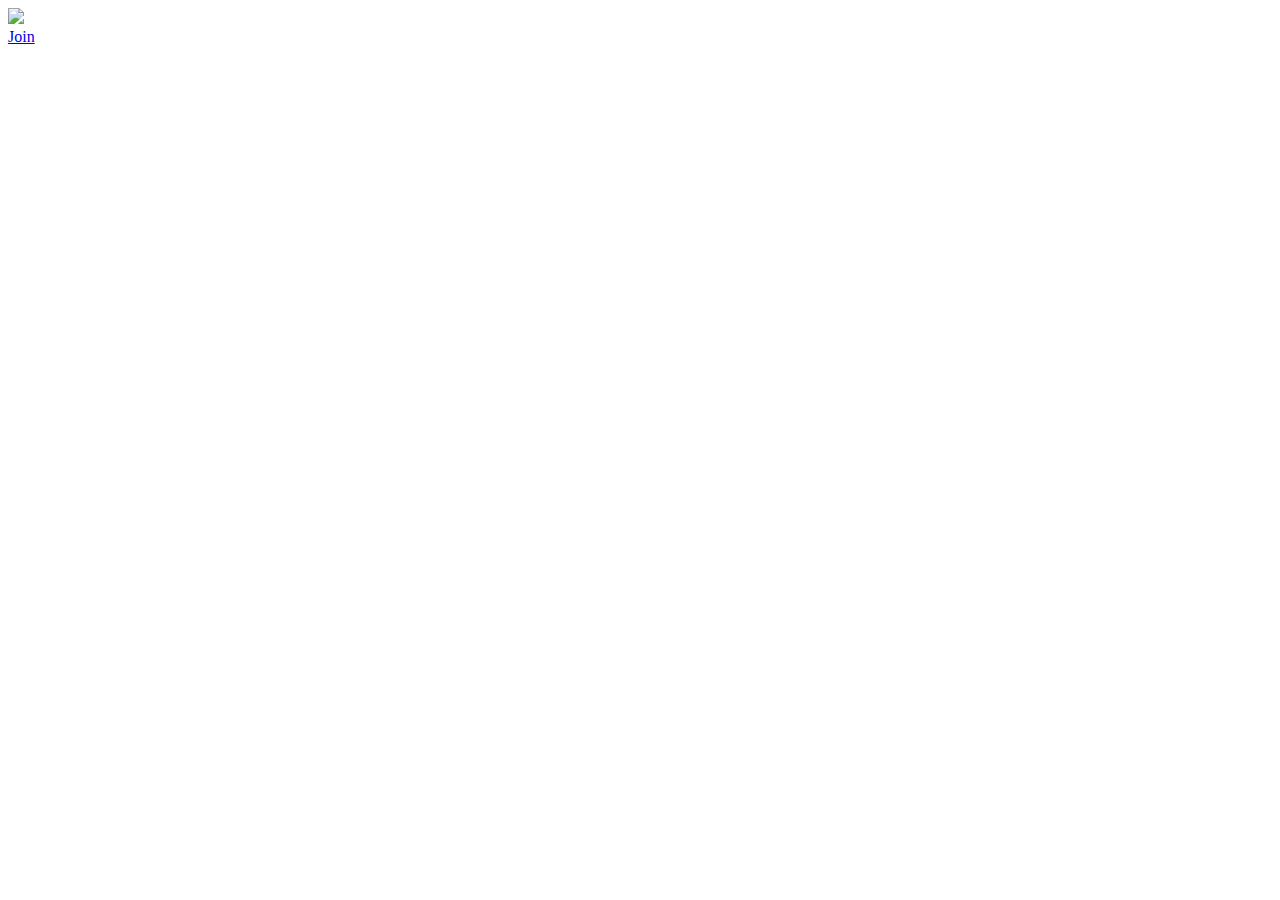
==== bbbroom/templates/presets.html @ 3e142aad "join room" ====
<!DOCTYPE html>
<html lang=en>
	<head>
		<meta http-equiv=content-type content="text/html; charset=utf-8" />
		<title>virtUOS 💕 BBB</title>

		<link type=text/css rel=stylesheet href={{ url_for('static', filename='style.css') }} />
		<script src="https://unpkg.com/feather-icons"></script>
	</head>
	<body>

		<img src="https://avatars.githubusercontent.com/u/37844?s=200&v=4" />

		<div>

		<a href=/join>
			<i data-feather="video"></i>
			Join
		</a>
		<!-- <a href=/whiteboard>
			<i data-feather="airplay"></i>
			Whiteboard
		</a> -->

		</div>

		<script>
			feather.replace()
		</script>

	</body>
</html>
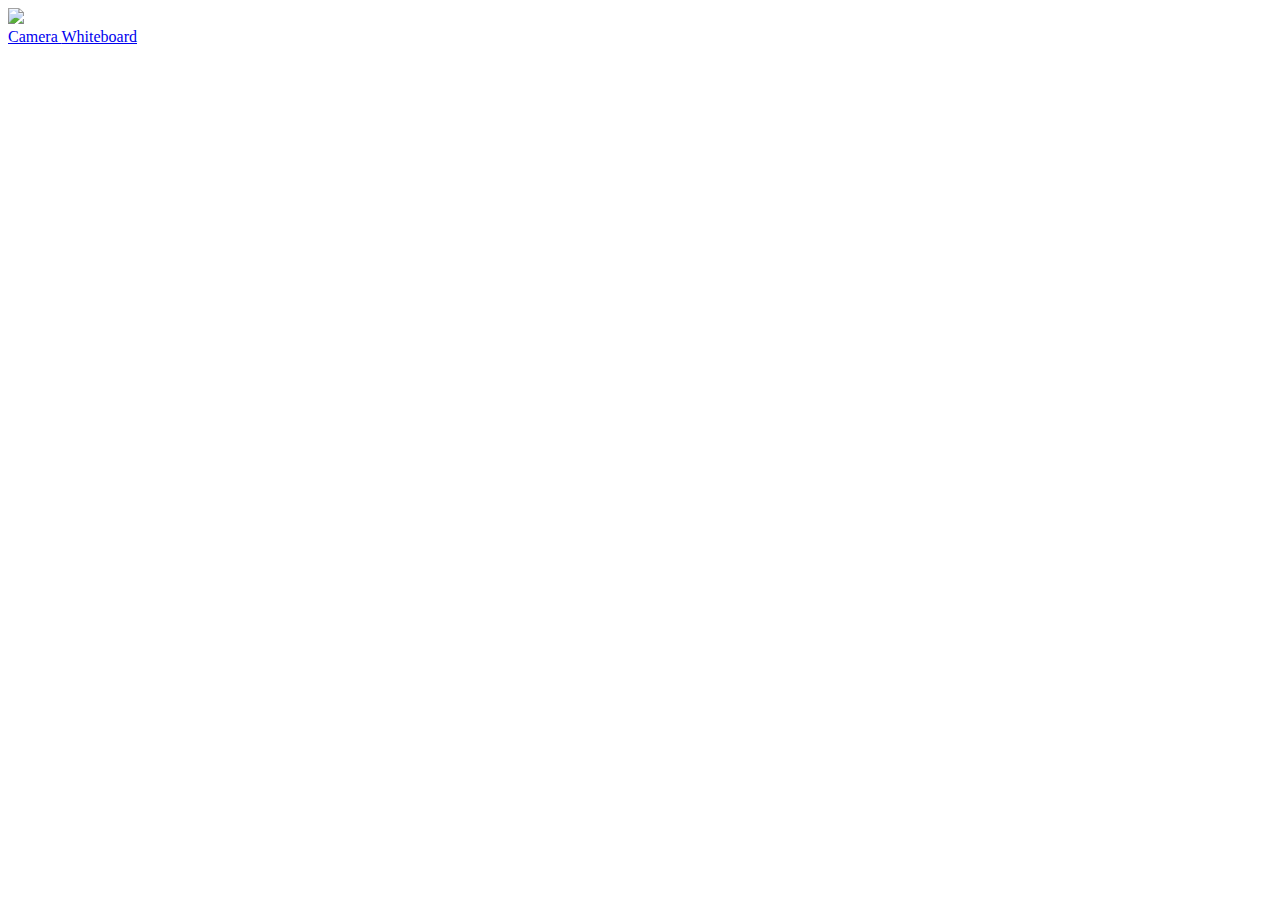
==== commit 9dea2b7b: "Add a start and join page" ====
--- a/bbbroom/templates/presets.html
+++ b/bbbroom/templates/presets.html
@@ -13,14 +13,14 @@
 
 		<div>
 
-		<a href=/join>
+		<a href=#/camera>
 			<i data-feather="video"></i>
-			Join
+			Camera
 		</a>
-		<!-- <a href=/whiteboard>
+		<a href=/whiteboard>
 			<i data-feather="airplay"></i>
 			Whiteboard
-		</a> -->
+		</a>
 
 		</div>
 
